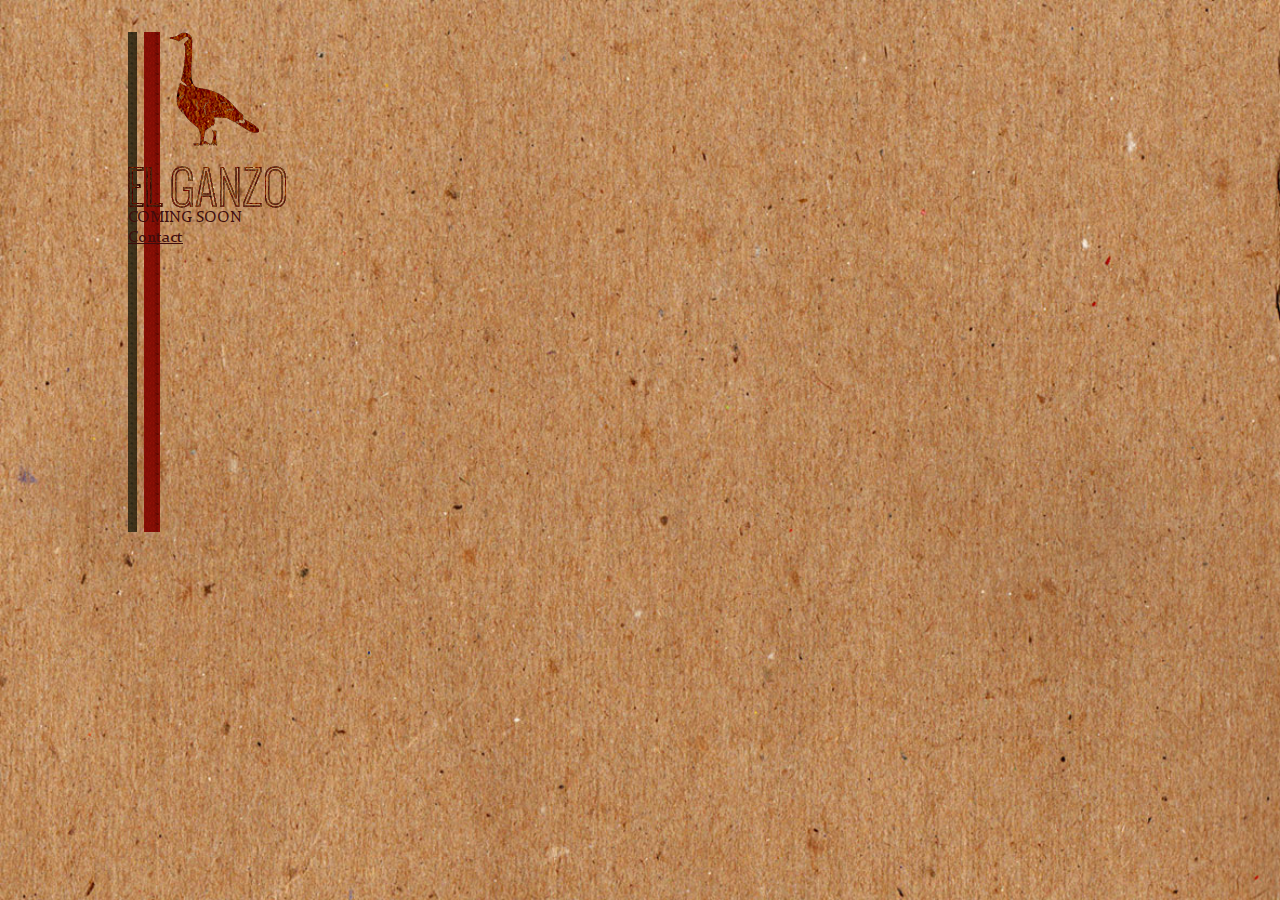
==== index.html @ 2c381076 "version1.0" ====
<!DOCTYPE html>  
   <html lang="en">  
     <head>  
       <meta charset="utf-8">  
       <title>El Ganzo </title>  
       <link rel="stylesheet" href="style.css">  
       <script type="text/javascript" src="https://ajax.googleapis.com/ajax/libs/jquery/1.7.2/jquery.js"></script>
       <script src="script.js"></script>  
     </head>  
     <body>  
       
       <div class="wrapper main">
         
         <header class="main">
           
           <h1 class="logo">
             
              <a href="/">El Ganzo</a>

           </h1>
           <p class="slogan">
              COMING SOON <br />
              <a href="#">Contact</a>
            </p>

         </header>

         <section class="main"></section>
         <footer class="main"></footer>

       </div>
       


        
      </body>    
   </html>
---- style.css ----
@charset "utf-8";
/* CSS Document */

@font-face{
	font-family: "consta";
	src: url(font/constan.ttf);
}

*
{
	font-family: "consta";
	margin:0;
	padding: 0;
	color:#3f0d0d;
}

body
{
	background: url(img/bg1.jpg);
	-webkit-background-size:cover;
	-moz-background-size:cover;
	background-size:cover;
}

.wrapper.main{
	width:80%;
	max-width: 1183px;
	min-width: 800px;
	height: 500px;
	margin: 32px auto;
	background:url(img/bars1.png) repeat-y;

}

.logo a
{
	background: url(img/logo1.2.png) no-repeat;
	width:178px;
	height:176px;
	display: block;
	text-indent: -999px;
}
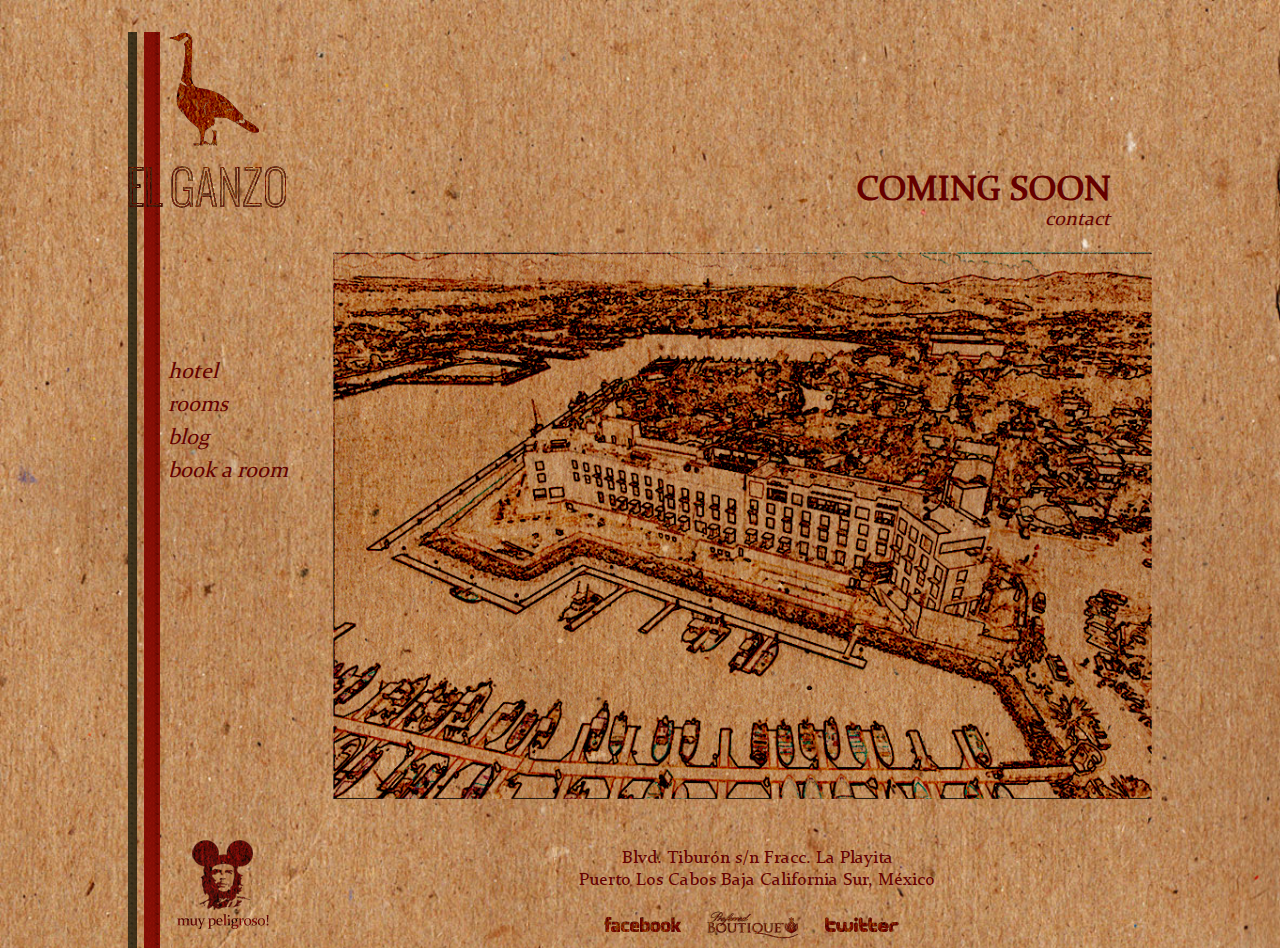
==== commit 8bb11f1d: "Imagenes Responsive en index y rooms" ====
--- a/index.html
+++ b/index.html
@@ -1,37 +1,47 @@
 <!DOCTYPE html>  
-   <html lang="en">  
-     <head>  
-       <meta charset="utf-8">  
-       <title>El Ganzo </title>  
-       <link rel="stylesheet" href="style.css">  
-       <script type="text/javascript" src="https://ajax.googleapis.com/ajax/libs/jquery/1.7.2/jquery.js"></script>
-       <script src="script.js"></script>  
-     </head>  
-     <body>  
-       
-       <div class="wrapper main">
-         
-         <header class="main">
-           
-           <h1 class="logo">
-             
-              <a href="/">El Ganzo</a>
-
-           </h1>
-           <p class="slogan">
-              COMING SOON <br />
-              <a href="#">Contact</a>
-            </p>
-
-         </header>
-
-         <section class="main"></section>
-         <footer class="main"></footer>
-
-       </div>
-       
-
-
-        
-      </body>    
-   </html>  
+<html lang="en">  
+	<head>   
+		<title>El Ganzo </title>
+		<meta charset="utf-8" /> 
+		<link rel="stylesheet" href="style.css">
+		<script type="text/javascript" src="https://ajax.googleapis.com/ajax/libs/jquery/1.7.2/jquery.js"></script>
+		<script src="script.js"></script>
+	</head>  
+	<body>  
+		<div class="wrapper main">
+			<header class="main">
+				<h1 class="logo"><a href="/">El Ganzo</a></h1>
+				<p class="slogan">
+					COMING SOON <br />
+					<a href="#">contact</a>
+				</p>
+			</header>
+			<section class="main">
+				<nav class="main">
+					<ul>
+						<li><a href="index.html">hotel</a></li>
+						<li><a href="room.html">rooms</a></li>
+						<li><a href="blog.html">blog</a></li>
+						<li><a href="book.html">book a room</a></li>
+					</ul>
+				</nav>
+				<div class="contenido">
+					<img src="img/indx1.png">
+				</div>
+			</section>
+			<footer class="main">
+				<p class="centrado-txt">Blvd. Tiburón s/n Fracc. La Playita<br />Puerto Los Cabos Baja California Sur, México</p>
+				<aside class="social-media">
+					<ul>
+						<li><a class="facebook" href="#">facebook</a></li>
+						<li><a class="boutique" href="#">boutique</a></li>
+						<li><a class="twitter" href="#">twitter</a></li>
+					</ul>
+				</aside>
+				<aside class="about-us">
+					<a href="#">about us</a>
+				</aside>
+			</footer>
+		</div> <!-- fin div.wraper main -->
+	</body>
+</html>--- a/style.css
+++ b/style.css
@@ -11,7 +11,11 @@
 	font-family: "consta";
 	margin:0;
 	padding: 0;
-	color:#3f0d0d;
+	color: #650000;
+}
+
+img{
+	width: 100%;
 }
 
 body
@@ -20,16 +24,125 @@
 	-webkit-background-size:cover;
 	-moz-background-size:cover;
 	background-size:cover;
+	font-size: 16px;
 }
 
 .wrapper.main{
 	width:80%;
 	max-width: 1183px;
 	min-width: 800px;
-	height: 500px;
-	margin: 32px auto;
+	height: 916px;
+	margin: 32px auto 0 auto ;
 	background:url(img/bars1.png) repeat-y;
-
+}
+header.main
+{
+	position: relative;
+	height: 210px;
+}
+
+header.main .slogan{
+	right: 42px;
+	bottom: 10px;
+	position: absolute;
+	width: 300px;
+	font-size: 26pt;
+	font-weight: bold;
+	text-align: right;
+	line-height: .7em;
+
+}
+
+header.main .slogan a{
+	font-size: 20px;
+	font-style: italic;
+	font-weight: normal;
+	font-style: none;
+
+}
+
+header.main  a:link {text-decoration: none}
+header.main  a:visited {text-decoration: none}
+header.main  a:active {text-decoration: none}
+header.main  a:hover {text-decoration: underline;}
+
+section.main
+{
+	height:605px;
+}
+
+nav.main
+{
+	height: 585px;
+	width:20%;
+	float:left;
+	padding: 10px 0;
+
+}
+
+nav.main ul{
+	list-style: none;
+	margin:104px 0px 0px 40px;
+	font-size: 22px;
+	font-weight: normal;
+	font-style: italic;
+	line-height: 1.5em;
+
+}
+
+nav.main li{
+	cursor: pointer;
+}
+
+nav.main a{
+	text-decoration: none;
+}
+div.contenido
+{
+	width: 80%;
+	padding: 10px 0;
+	float: right;
+	/*background: url(img/indx1.png) no-repeat center 10px;*/
+}
+div.contenido2
+{
+	height:585px;
+	width:80%;
+	padding: 10px 0;
+	float: right;
+	background: cyan;
+	background: url(img/rooms.jpg) no-repeat center 10px;
+}
+
+div.contenido3
+{
+	height:585px;
+	width:80%;
+	padding: 10px 0;
+	float: right;
+	background: cyan;
+	background: url(img/soon.png) no-repeat center 10px;
+}
+
+.raton
+{
+	background: url(img/raton1.png);
+	width:92px;
+	height:89px;
+	bottom: 0px;
+	margin: 0px 0px 11px 45px;
+}
+.indxImg1
+{
+
+}
+
+
+header h1
+{
+	height: 176px;
+	width:178px;
+	position: absolute;
 }
 
 .logo a
@@ -39,4 +152,69 @@
 	height:176px;
 	display: block;
 	text-indent: -999px;
+} 
+
+footer.main
+{
+	height: 101px;
+	position: relative;
+}
+
+footer .social-media{
+	width: 350px;
+	margin: 16px 45%;
+}
+
+footer .social-media li{
+	display: block;
+	float: left;
+}
+
+footer .social-media a
+{
+	display: block;
+	width: 109px;
+	height: 38px;
+	text-indent: -9999px;
+}
+
+.facebook
+{
+	background: url(img/sprite_social_media.png) 0 0 no-repeat;
+}
+
+.boutique
+{
+	background: url(img/sprite_social_media.png) -109px 0 no-repeat;
+}
+
+.twitter{
+	background: url(img/sprite_social_media.png) -218px 0 no-repeat;
+}
+
+footer .about-us
+{
+	position: absolute;
+	left: 49px;
+	bottom: 19px;
+
+}
+footer .about-us a
+{
+	display: block;
+	text-indent: -9999px;
+	width: 92px;
+	height: 90px;
+	background: url(img/raton1.png) no-repeat;
+
+}
+/* Arreglos Generales */
+
+.centrado-txt
+{
+	text-align: center;
+	margin: 0 44%;
+	width: 357px;
+	font-size: 18px;
+	font-weight: 400;
 }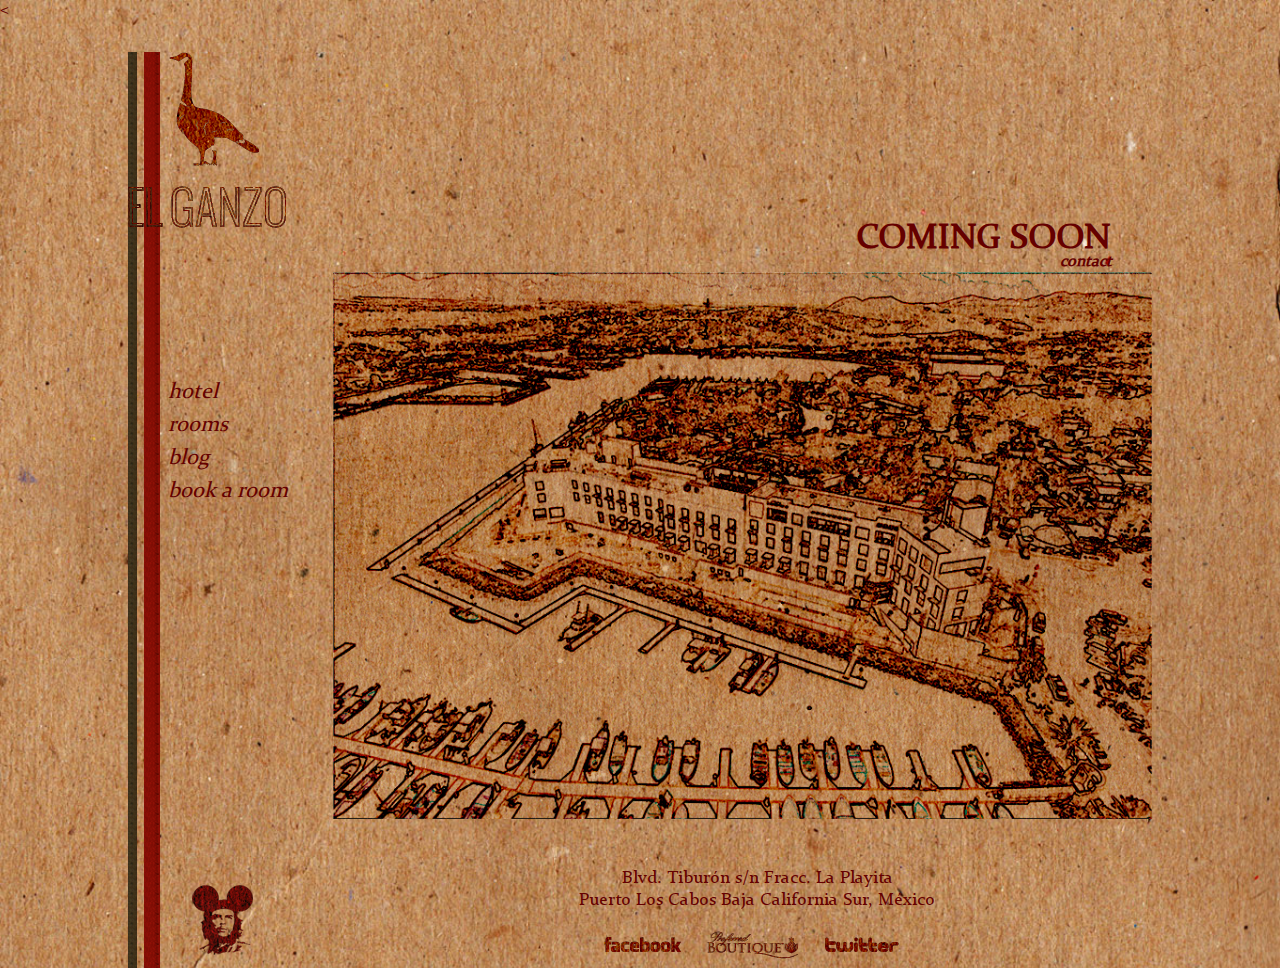
==== commit 27a7441b: "contacto con jquery beta1" ====
--- a/index.html
+++ b/index.html
@@ -5,16 +5,55 @@
 		<meta charset="utf-8" /> 
 		<link rel="stylesheet" href="style.css">
 		<script type="text/javascript" src="https://ajax.googleapis.com/ajax/libs/jquery/1.7.2/jquery.js"></script>
+		<<script type="text/javascript" src="jquery.timer.js"></script>
 		<script src="script.js"></script>
 	</head>  
 	<body>  
 		<div class="wrapper main">
 			<header class="main">
-				<h1 class="logo"><a href="/">El Ganzo</a></h1>
+				<h1 class="logo"><a href="index.html">El Ganzo</a></h1>
 				<p class="slogan">
 					COMING SOON <br />
-					<a href="#">contact</a>
+					
 				</p>
+
+				<div class="contactoDiv">
+					
+					<a href="#" id="contact">contact</a>
+
+					
+					<div class="contactMenu">
+						
+						<dl>
+
+							<dt class="mail">Pablo Sánchez Navarro</dt>
+							<dd class="mail2"><a href="mailto:psn@elganzo.com">psn@elganzo.com</a></dd>
+							<br>
+							<dt class="mail">Hector Rubio / General Manager</dt>
+							<dd class="mail2"><a href="mailto:hrubio@elganzo.com">hrubio@elganzo.com</a></dd>
+							<br>
+							<dt class="mail">Jorge Martinez / Finance Director</dt>
+							<dd class="mail2"><a href="mailto:jmartinez@elganzo.com">jmartinez@elganzo.com</a></dd>
+							<br>
+							<dt class="mail">Sandra Castañeda/Director of Sales & Marketing</dt>
+							<dd class="mail2"><a href="mailto:scastaneda@elganzo.com">scastaneda@elganzo.com</a></dd>
+							<br>
+							<dt class="mail">Ernesto Martinez/Food & Beverage Manager</dt>
+							<dd class="mail2"><a href="mailto:emartinez@elganzo.com">emartinez@elganzo.com</a></dd>
+							<br>
+							<dt class="mail">Juan Carlos Pulido/Art Director</dt>
+							<dd class="mail2"><a href="mailto:juanca@elganzo.com">juanca@elganzo.com</a></dd>
+							
+						</dl>
+
+					</div>	 <!--termina contactMenu-->
+
+				</div>
+
+					
+					
+				
+
 			</header>
 			<section class="main">
 				<nav class="main">
--- a/style.css
+++ b/style.css
@@ -12,6 +12,7 @@
 	margin:0;
 	padding: 0;
 	color: #650000;
+	list-style-type:none;
 }
 
 img{
@@ -47,7 +48,7 @@
 	position: absolute;
 	width: 300px;
 	font-size: 26pt;
-	font-weight: bold;
+	font-weight: bolder;
 	text-align: right;
 	line-height: .7em;
 
@@ -61,10 +62,45 @@
 
 }
 
-header.main  a:link {text-decoration: none}
-header.main  a:visited {text-decoration: none}
-header.main  a:active {text-decoration: none}
-header.main  a:hover {text-decoration: underline;}
+header.main  a:link {text-decoration: none; font-style: italic; font-weight: bolder;}
+header.main  a:visited {text-decoration: none; font-style: italic; font-weight: bolder; }
+header.main  a:active {text-decoration: none; font-style: italic; font-weight: bolder;}
+header.main  a:hover {text-decoration: underline; font-style: italic; font-weight: bolder;}
+
+header.main .contactMenu
+{
+	width: 0px;
+	height: 0px;
+	position: absolute;
+	right: 0px;
+	margin: 0px 0px 0px 0px;
+	background: #C6996A;
+	opacity: .8;
+	border: dotted 2px #650000;
+	visibility: hidden;
+	overflow: hidden;
+	padding: 5px;
+
+}
+header.main .mail
+{
+	line-height: 1em;
+	font-size: 15px;
+}
+header.main .mail2
+{
+	line-height: 1em;
+	text-decoration: underline;
+	font-size: 13px;
+	font-style: italic;
+}
+header.main .contactoDiv
+{
+	position: absolute;
+	right:0px;
+	margin: 200px 40px 0px 0px;
+
+}
 
 section.main
 {
@@ -196,7 +232,7 @@
 {
 	position: absolute;
 	left: 49px;
-	bottom: 19px;
+	bottom: 9px;
 
 }
 footer .about-us a
@@ -204,7 +240,7 @@
 	display: block;
 	text-indent: -9999px;
 	width: 92px;
-	height: 90px;
+	height: 75px;
 	background: url(img/raton1.png) no-repeat;
 
 }
@@ -217,4 +253,5 @@
 	width: 357px;
 	font-size: 18px;
 	font-weight: 400;
-}+}
+
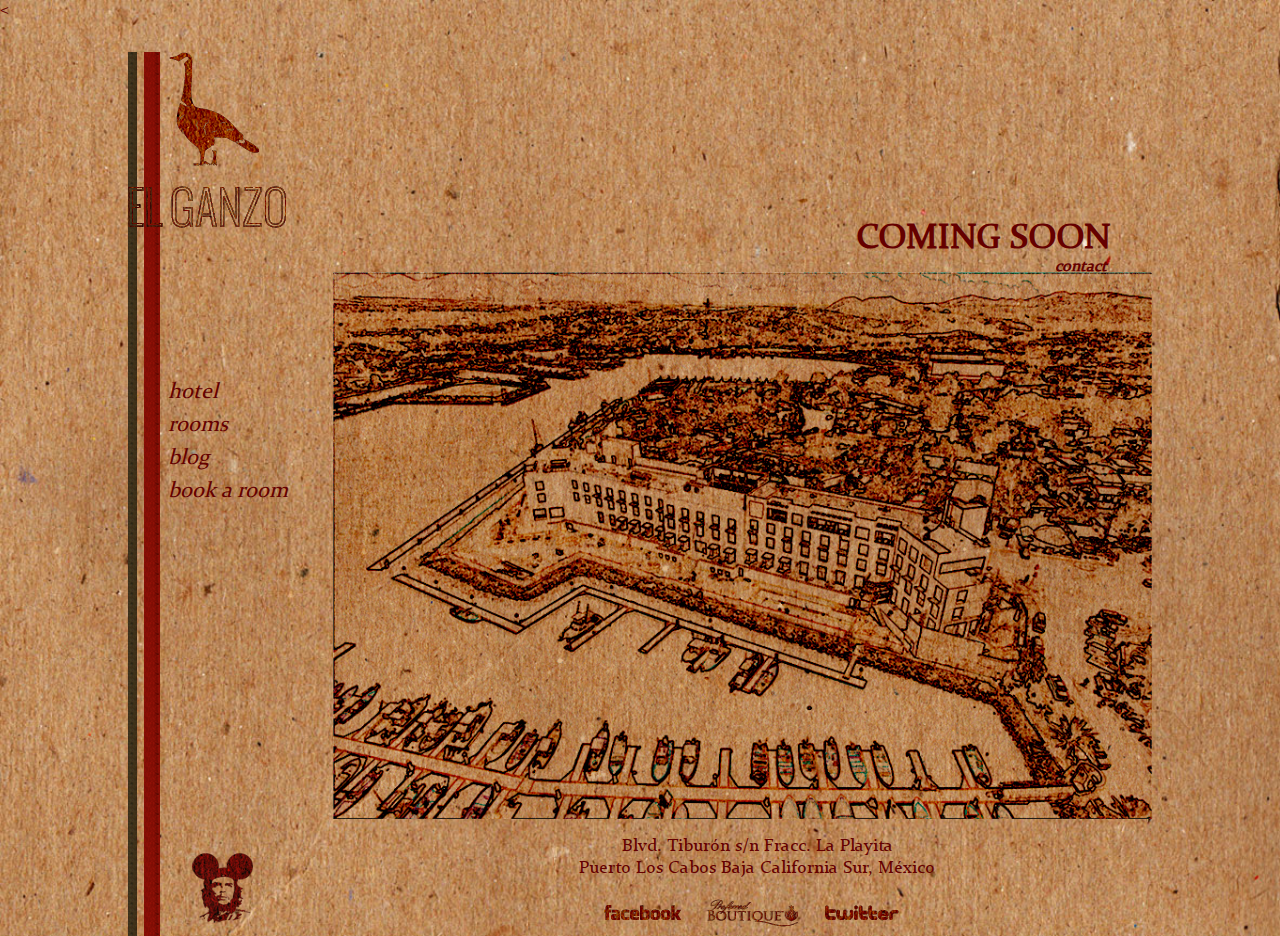
==== commit 83d66869: "nuevo menu de contacto con display block y css3" ====
--- a/index.html
+++ b/index.html
@@ -6,7 +6,7 @@
 		<link rel="stylesheet" href="style.css">
 		<script type="text/javascript" src="https://ajax.googleapis.com/ajax/libs/jquery/1.7.2/jquery.js"></script>
 		<<script type="text/javascript" src="jquery.timer.js"></script>
-		<script src="script.js"></script>
+		<!--<script src="script.js"></script>-->
 	</head>  
 	<body>  
 		<div class="wrapper main">
@@ -19,12 +19,14 @@
 
 				<div class="contactoDiv">
 					
-					<a href="#" id="contact">contact</a>
+					
 
 					
 					<div class="contactMenu">
 						
-						<dl>
+					<a href="#" id="contactLink" class="contactLink">contact</a>
+
+						<dl class="mail-list">
 
 							<dt class="mail">Pablo Sánchez Navarro</dt>
 							<dd class="mail2"><a href="mailto:psn@elganzo.com">psn@elganzo.com</a></dd>
--- a/style.css
+++ b/style.css
@@ -32,7 +32,7 @@
 	width:80%;
 	max-width: 1183px;
 	min-width: 800px;
-	height: 916px;
+	/*height: 916px;*/
 	margin: 32px auto 0 auto ;
 	background:url(img/bars1.png) repeat-y;
 }
@@ -69,19 +69,43 @@
 
 header.main .contactMenu
 {
-	width: 0px;
-	height: 0px;
-	position: absolute;
+	/*width: 280px;
+	height: 350px;*/
+	position: relative;
+	float: right;
 	right: 0px;
 	margin: 0px 0px 0px 0px;
+	
+	overflow: hidden;
+	padding: 5px;
+
+}
+
+header.main #contactLink
+{
+	float: right;
+
+}
+
+.mail-list{
+	position: relative;
+	display: none;
+	
+	margin: 20px 0px 0px 0px;
 	background: #C6996A;
 	opacity: .8;
 	border: dotted 2px #650000;
-	visibility: hidden;
-	overflow: hidden;
-	padding: 5px;
-
-}
+	width: 280px;
+	height: 350px;
+}
+
+.contactMenu:hover .mail-list
+{
+	display: block;
+	animation-duration: 3s;
+}
+
+
 header.main .mail
 {
 	line-height: 1em;
@@ -102,14 +126,18 @@
 
 }
 
-section.main
-{
-	height:605px;
+section.main:after
+{
+	clear: both;
+	content: '.';
+	display: block;
+	height: 0;
+	visibility: hidden;
 }
 
 nav.main
 {
-	height: 585px;
+	/*height: 585px;*/
 	width:20%;
 	float:left;
 	padding: 10px 0;
